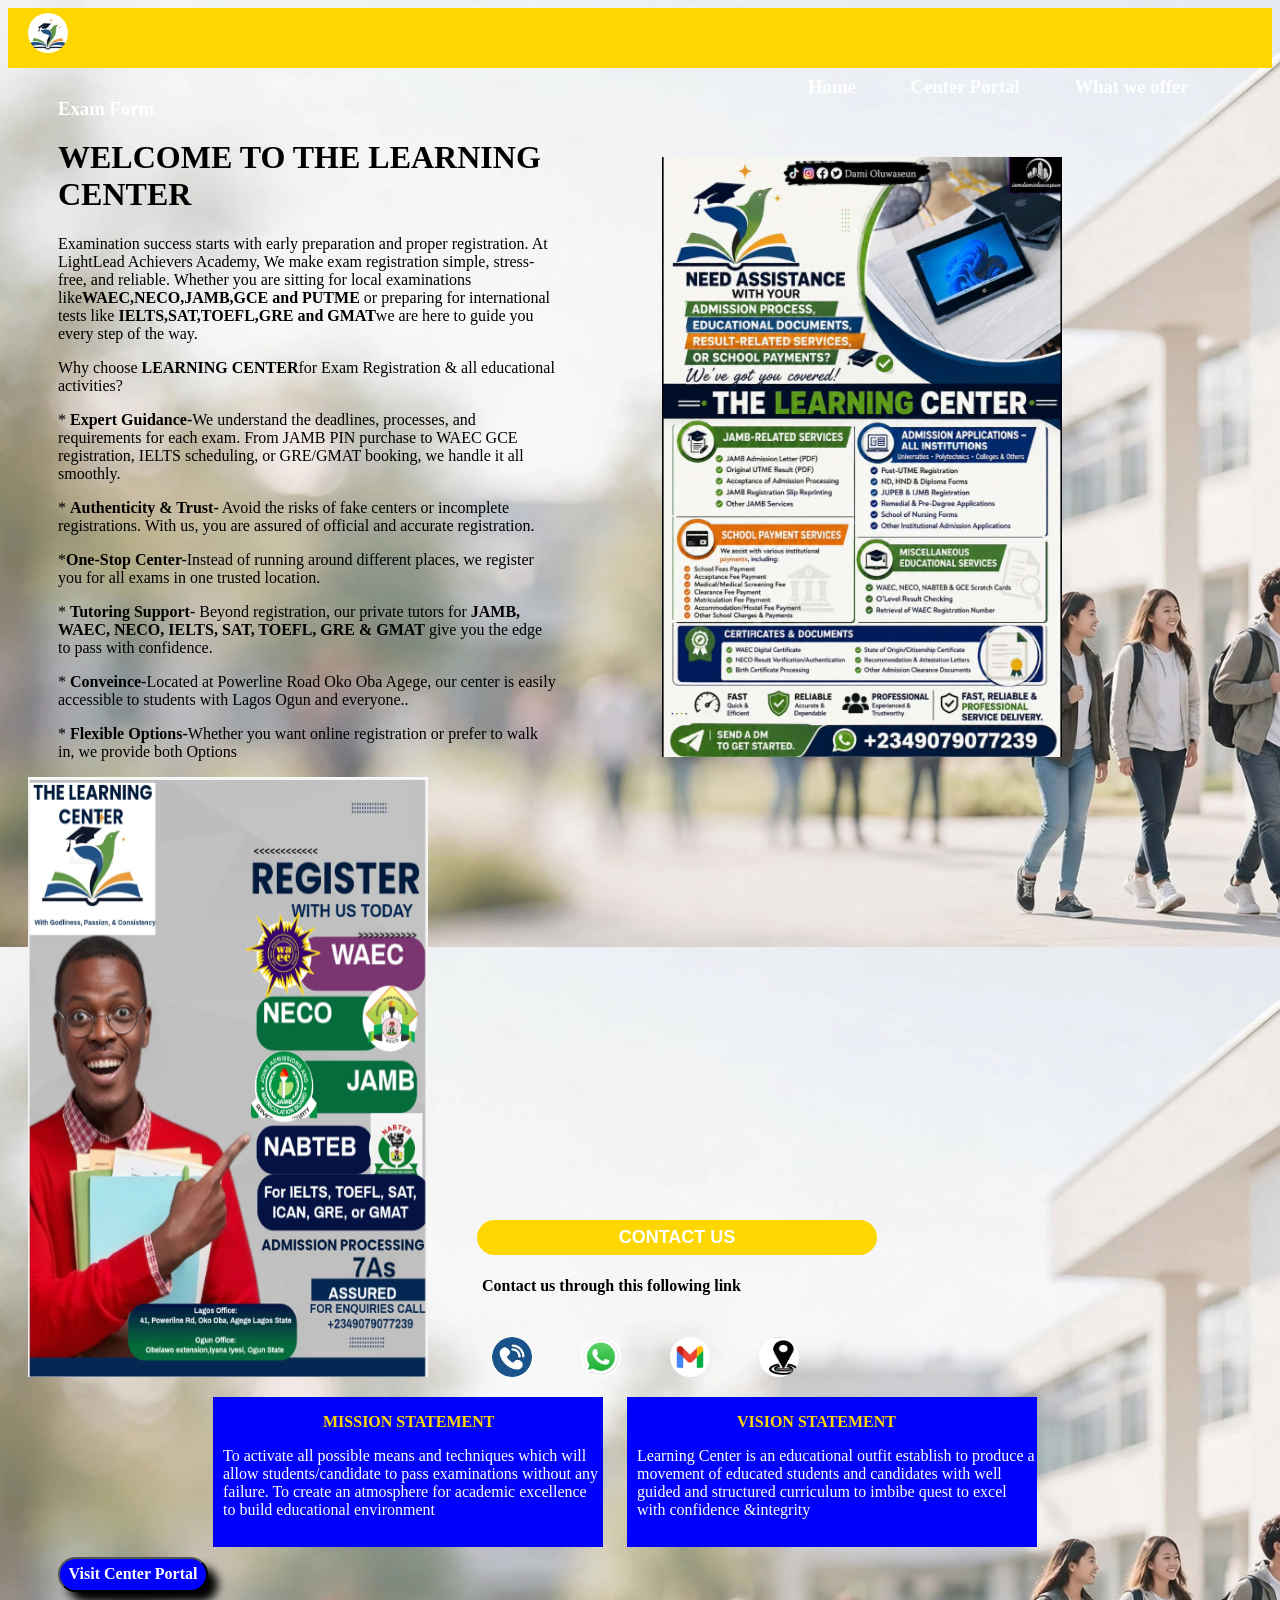
==== index.html @ 79e72e9d "Add files via upload" ====
<!DOCTYPE html>
<html lang="en">
    <head>
        <meta charset="UTF-8">
        <meta name="viewport"
        content="width=device-width, intial-scale=1.0">
        <title>THE LEARNING CENTER</title>
        <link rel="icon" type="jpeg" href="img1.jpeg">
        <style> 
        body{
            background-image: url(background.png);
        }
        .im{
            height: 40px;
            width: 40px;
            border-radius: 100px;
            margin-left: 20px;
            display: inline-block;
            margin-top: 5px;
        }
        .imm{
            height: 40px;
            width: 40px;
            border-radius: 100px;
            margin-left: 5px;
            display: inline-block;
            margin-top: 5px;
        }
        .imm:hover,
        .im:hover{
            width: 60px;
            height: 60px;
            border-radius: 100px;
        }
        .aa{
            margin-left: 50px;
            display: inline-block;
            text-decoration: none;
            color: white;
        }
        .aa:hover,
        a:hover{
            color: black;
            text-decoration: underline;
        }
        .dv{
            background-color: gold;
            height: 60px;
            position: sticky;
            top: 0;
            z-index: 999;
        }
        .a{
            display: inline-block;
            margin-left: 800px;
            text-decoration: none;
            color: white;
        }
        .h{
            display: inline-block;
        }
        .st{
            color: blue;
        }
        .dv1{
            width: 500px;
            margin-left: 50px;
            display: inline-block;
        }
        .dv2{
            background-color: blue;
            height: 135px;
            width: 500px;
            color: white;
            padding-left: 5px;
            padding-top: 2px;
        }
        .dv3{
            display: inline-block;
            margin-left: 100px;
        }
        .dv4{
            display: inline-block;
            margin-left: 20px;
        }
        .im1{
            height: 600px;
            width: 400px;
        }
        .d{
            margin-top: 50px;
            display: inline-block;
        }
        .h3{
            margin-left: 50px;
        }
        .u{
            display: inline-block;
        }
        .bb{
            color: white;
            background-color: blue;
            height: 35px;
            width: 150px;
            font-size: medium;
            font-weight: bold;
            font-family: 'Times New Roman', Times, serif;
            border-color: none;
            border-radius: 20px;
            margin-left: 50px;
            box-shadow: 10px 10px 10px black;
            margin-top: 10px;
            cursor: pointer;
            display: inline-block;
        }
        .bb:hover{
            color: black;
            background-color: gold;
            height: 40px;
            width: 180px;
            box-shadow: none;
            transition: opacity 2s;
        }
        .bb:active{
            opacity: 0.20;
        }
        .d-{
            display: inline-block;
            color: white;
            background-color: blue;
            height: 150px;
            width: 380px;
            padding-left: 10px;
            margin-left: 205PX;
        }
        .dd-{
            display: inline-block;
            color: white;
            background-color: blue;
            height: 150px;
            width: 400px;
            padding-left: 10px;
            margin-left: 20px;
        }
        .do{
            display: inline-block;
        }
        .mis{
            margin-left: 100px;
            font-weight: bold;
            color: gold;
        }
        .but{
            background-color: gold;
            color: white;
            font-family: Arial, Helvetica, sans-serif;
            font-weight: bolder;
            font-size: large;
            height: 35px;
            width: 400px;
            border: none;
            border-radius: 50px;
            margin-left: 45px;
        }
        </style>
    </head>
    <body>
        <div class="dv">
        <img class="im" src="img1.jpeg">
            <h3 class="h"><a class="a" href="">Home</a>
            <a class="aa" href="portal.html" target="_blank">Center Portal</a>
            <a class="aa" href="offer.html" target="_blank">What we offer</a>
            <a class="aa" href="exam.html" target="_blank">Exam Form</a></h3>
        </div>
        <div class="d">
        <div class="dv1">
            <h1>WELCOME TO THE LEARNING CENTER</h1>
            <p>Examination success starts with early preparation and proper registration. At LightLead Achievers Academy, We make exam registration 
               simple, stress-free, and reliable. Whether you are sitting for local examinations like<strong>WAEC,NECO,JAMB,GCE and PUTME
               </strong> or preparing for international tests like <strong>IELTS,SAT,TOEFL,GRE and GMAT</strong>we  are here to guide you every step 
               of the way.</p>
            <p>Why choose <strong>LEARNING CENTER</strong>for Exam Registration & all educational activities?</p>
            <p>*<strong> Expert Guidance-</strong>We  understand the deadlines, processes, and requirements for each exam. From JAMB PIN purchase
                         to WAEC GCE registration, IELTS scheduling, or GRE/GMAT booking, we handle it all smoothly.</p>
            <p>* <strong>Authenticity & Trust-</strong> Avoid the risks of fake centers or incomplete registrations. 
                         With us, you are assured of official and accurate registration.</p>
            <p>*<strong>One-Stop Center-</strong>Instead of running around different places, we register you for all 
                        exams in one trusted location.</p>
            <p>* <strong>Tutoring Support-</strong> Beyond registration, our private tutors for <strong>JAMB, WAEC, NECO, IELTS,
                          SAT, TOEFL, GRE & GMAT</strong> give you the edge to pass with confidence.
</p>
            <p>* <strong>Conveince-</strong>Located at Powerline Road Oko Oba Agege, our center is easily accessible 
                to students with Lagos Ogun and everyone..</p>
            <p>* <strong>Flexible Options-</strong>Whether you want online registration or prefer to walk in, we
            provide both Options</p>   
            </div>
        </div> 
        <div class="dv3">
            <img class="im1" src="img6.jpeg">
        </div>
        <div class="dv4">
            <img class="im1" src="img2.jpeg">
        </div>
        <div class="do">
            <button class="but">CONTACT US</button>
        <h4 class="h3">Contact us through this following link</h4>
        <ul class="u"><a href="tel:09079077239" target="_blank"><img class="im" src="call logo.jpg"></a></ul>
        <ul class="u"><a href="https://wa.me/2349079077239" target="_blank"><img class="imm" src="WHATSAPP.jpg"></a></ul>
        <ul class="u"><a href="https://mail.google.com/mail/?view=cm&fs=1&to=thelearningcenterlagos@gmail.com" 
            target="_blank"><img class="imm" src="gmaillogo - Copy.webp"></a></ul>
        <ul class="u"><a href="https://www.goole.com/maps/search/?
            api=1&query=Powerline+Road+Oko+Oba+Agege+Lagos" target="_blank"><img class="imm" src="locatioicol.png"></a></ul>
            </div>
        <div class="d-">
            <p class="mis">MISSION STATEMENT</p>
            <p>To activate all possible means and techniques which will allow
            students/candidate to pass examinations without any failure.
            To create an atmosphere for academic excellence to build educational environment</P>
        </div>
        <div class="dd-">
            <p class="mis">VISION STATEMENT</p>
            <p>Learning Center is an educational outfit establish to produce a movement of educated students and candidates with well 
            guided and structured curriculum to imbibe quest to excel with confidence &integrity
            </P>
        </div>
             <div class="">
        <a class="" href="portal.html" target="_blank"><button class="bb">Visit Center Portal</button></a>
        </div>
    </body>
</html>
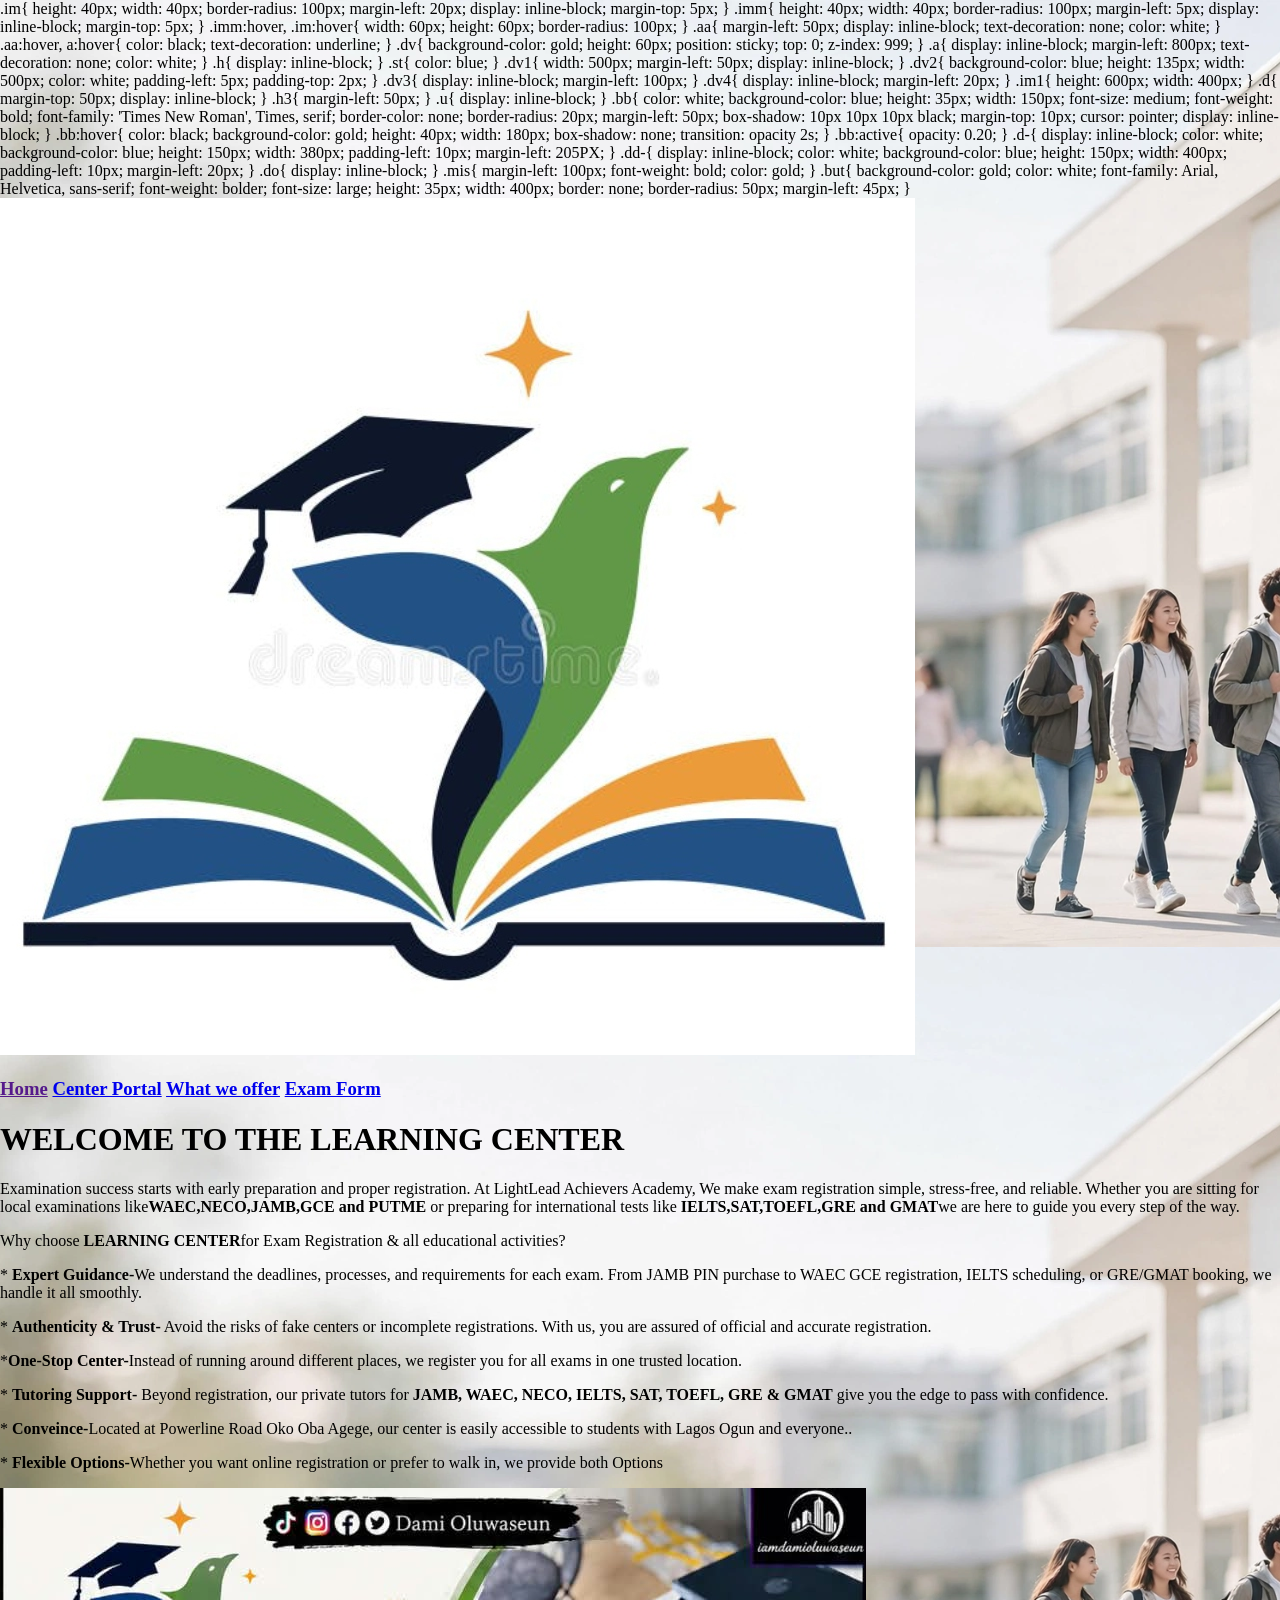
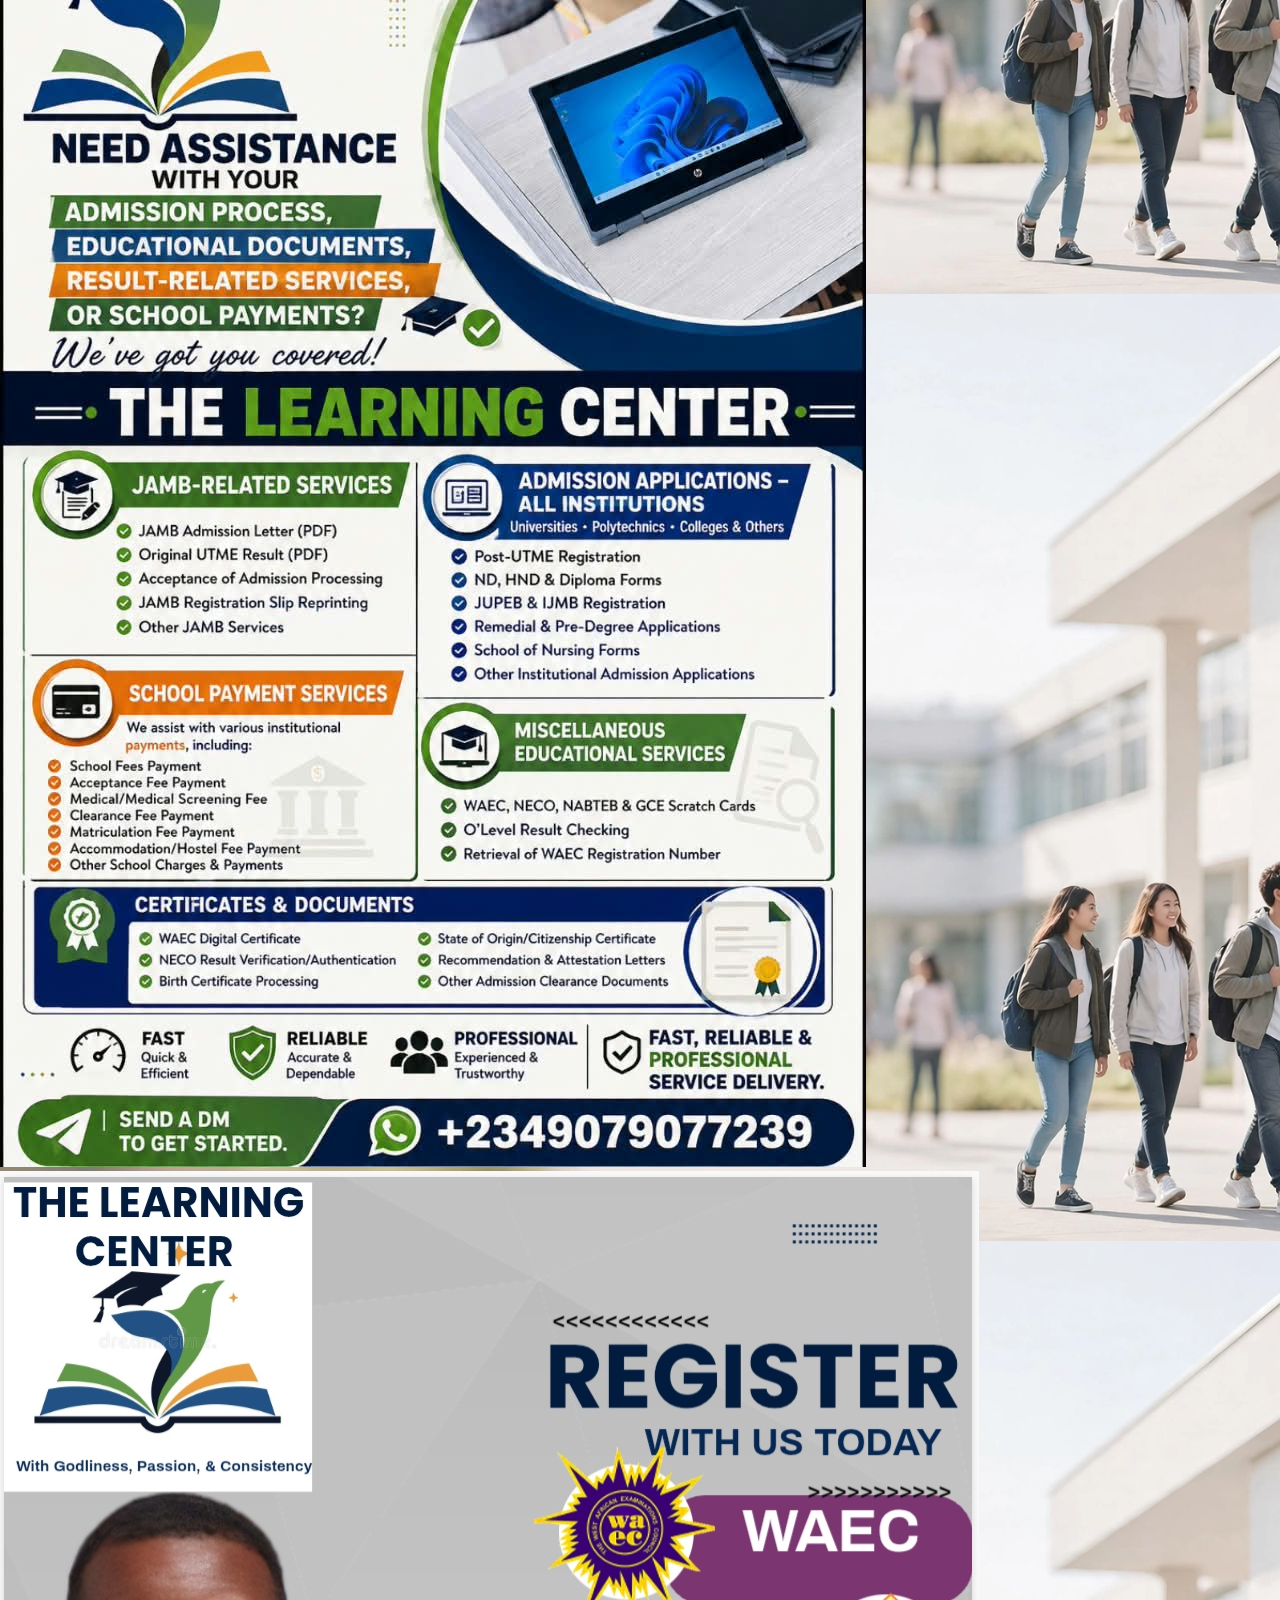
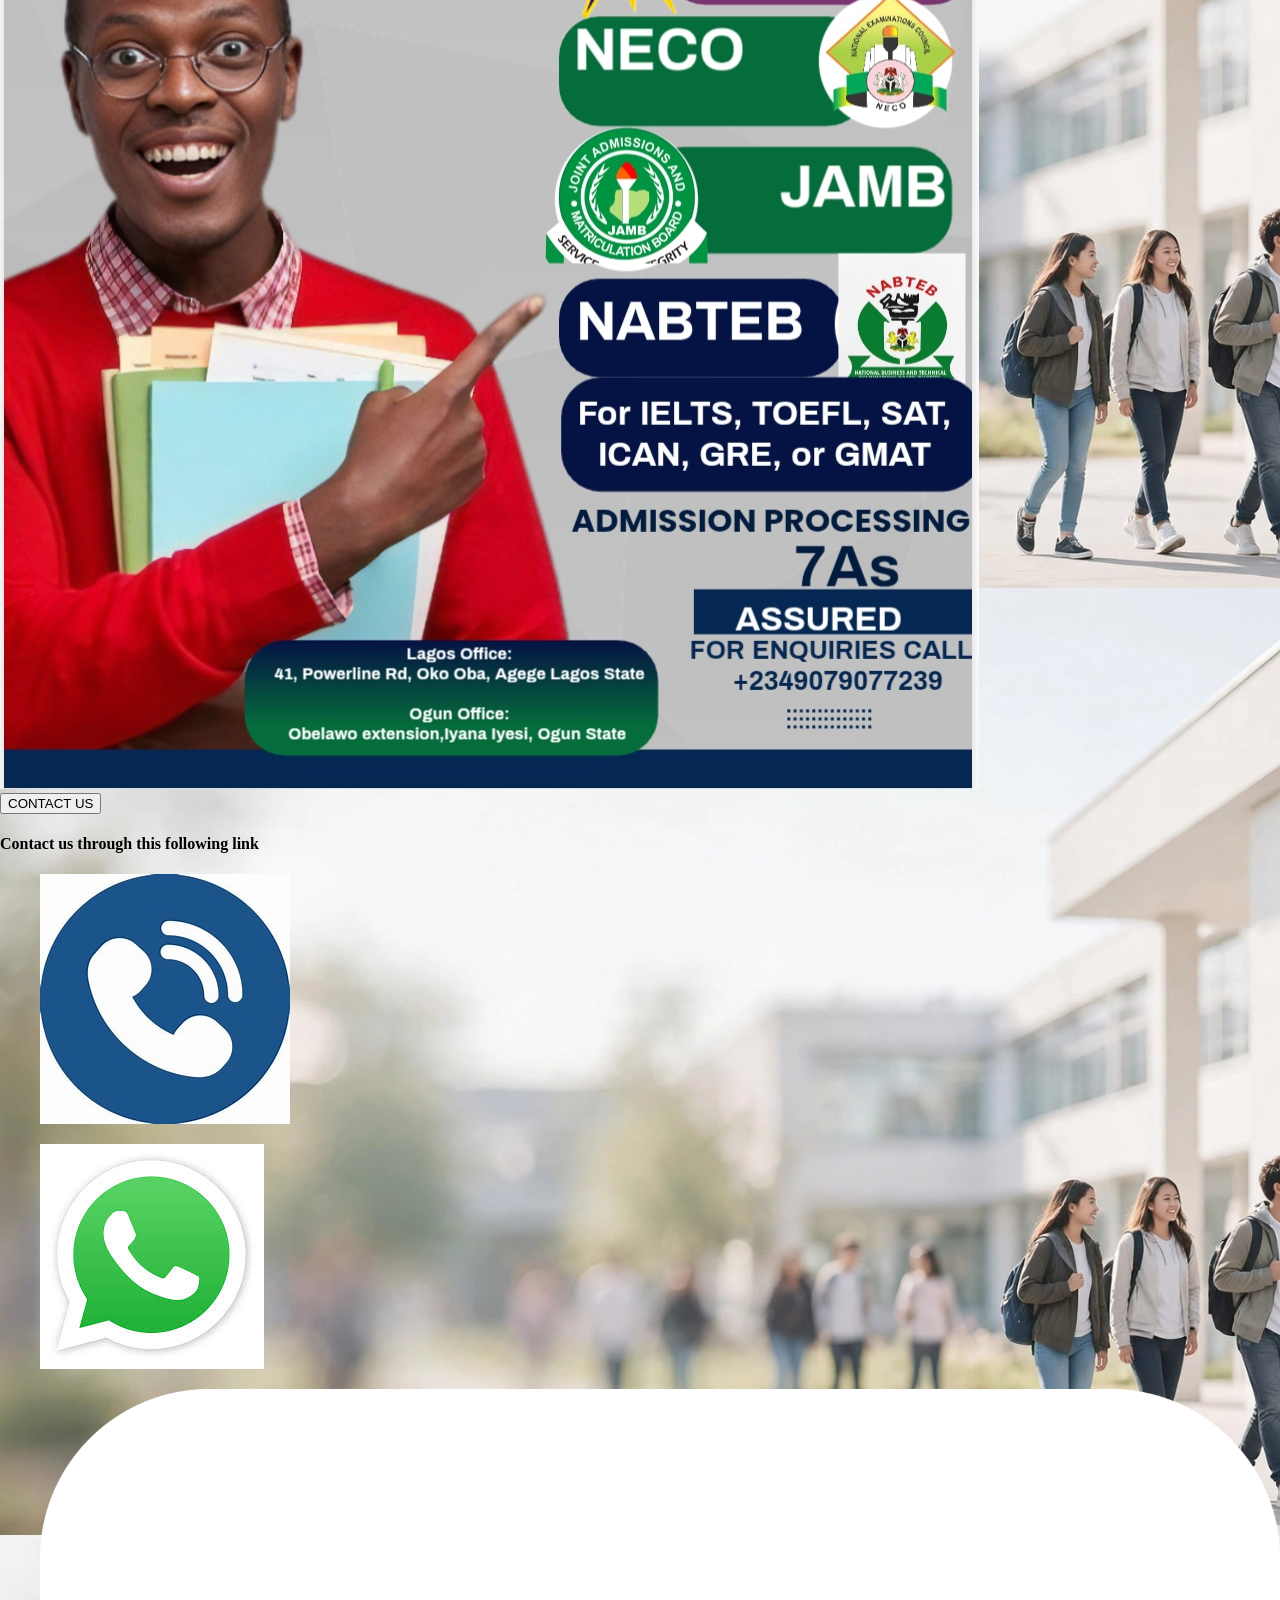
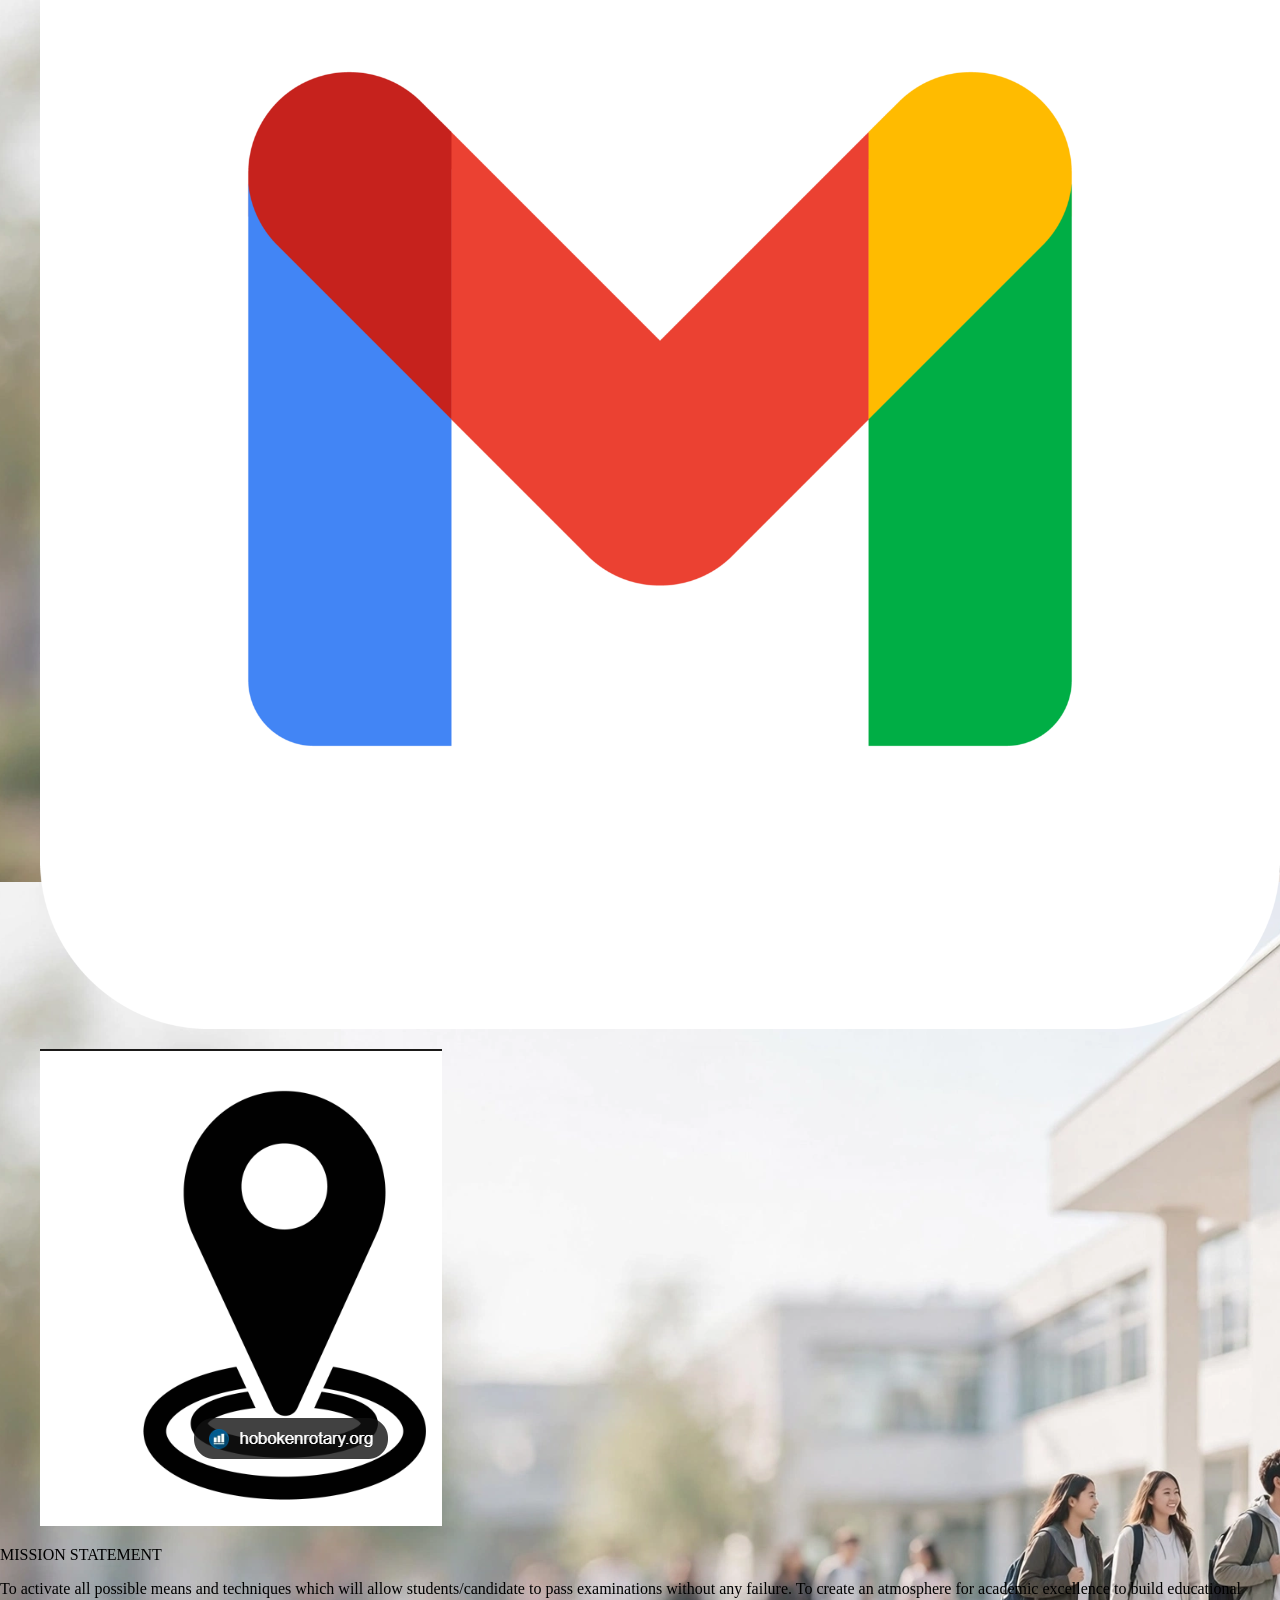
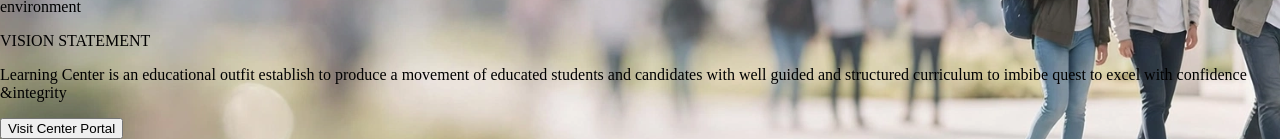
==== commit 1ce9e196: "Update index.html" ====
--- a/index.html
+++ b/index.html
@@ -3,13 +3,25 @@
     <head>
         <meta charset="UTF-8">
         <meta name="viewport"
-        content="width=device-width, intial-scale=1.0">
+        content="width=device-width, initial-scale=1.0">
         <title>THE LEARNING CENTER</title>
         <link rel="icon" type="jpeg" href="img1.jpeg">
         <style> 
         body{
             background-image: url(background.png);
-        }
+             margin: 0;
+        padding: 0;
+        overflow-x: hidden;
+        width: 100%;
+        }
+            <style>
+        * {
+        box-sizing: border-box;
+        }
+      img, table, iframe {
+        max-width: 100%;
+      }
+</style>
         .im{
             height: 40px;
             width: 40px;
@@ -227,4 +239,4 @@
         <a class="" href="portal.html" target="_blank"><button class="bb">Visit Center Portal</button></a>
         </div>
     </body>
-</html>+</html>
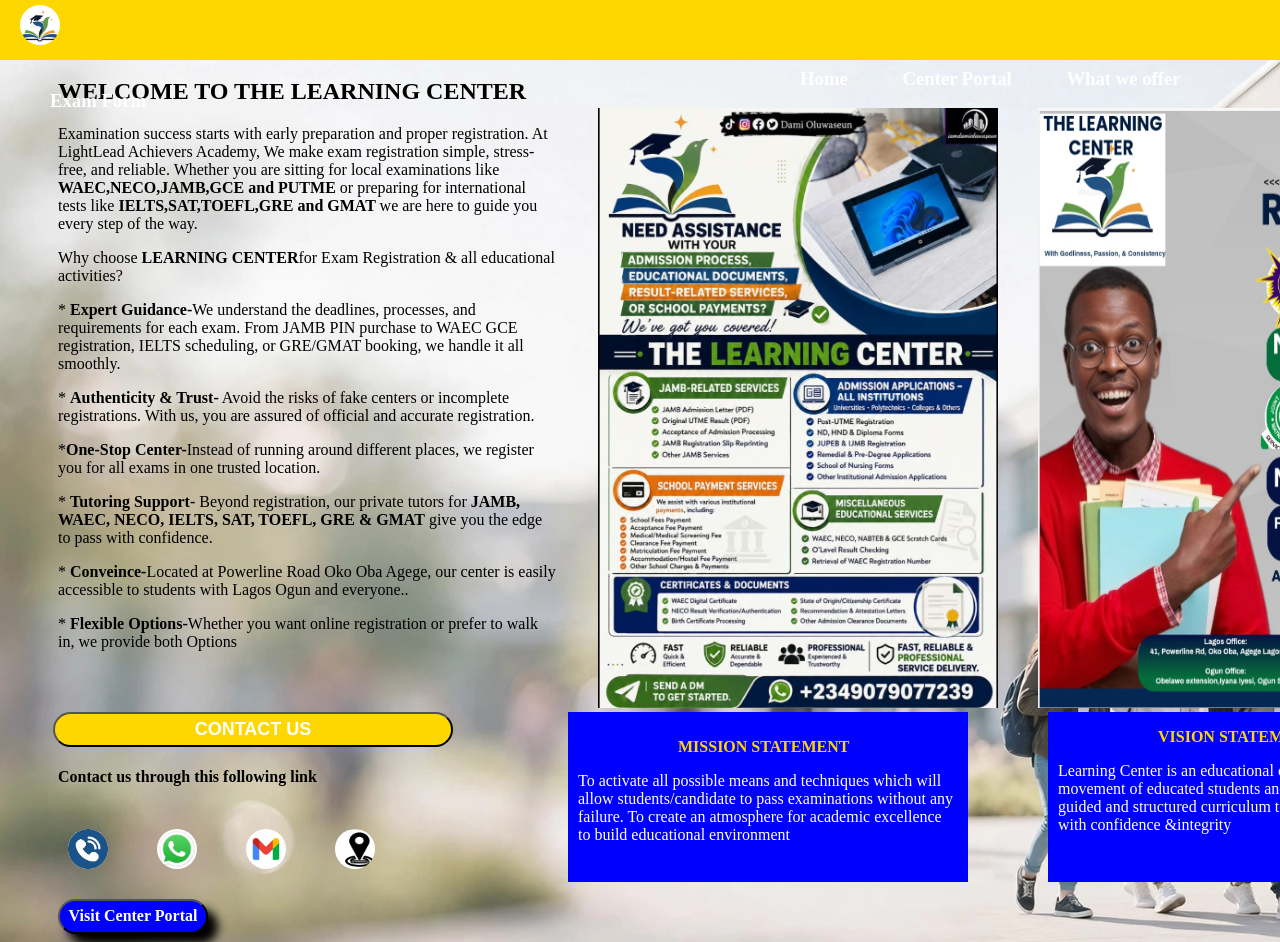
==== commit ac4d72c6: "Add files via upload" ====
--- a/index.html
+++ b/index.html
@@ -3,193 +3,30 @@
     <head>
         <meta charset="UTF-8">
         <meta name="viewport"
-        content="width=device-width, initial-scale=1.0">
+        content="width=device-width, intial-scale=1.0">
         <title>THE LEARNING CENTER</title>
-        <link rel="icon" type="jpeg" href="img1.jpeg">
-        <style> 
-        body{
-            background-image: url(background.png);
-             margin: 0;
-        padding: 0;
-        overflow-x: hidden;
-        width: 100%;
-        }
-            <style>
-        * {
-        box-sizing: border-box;
-        }
-      img, table, iframe {
-        max-width: 100%;
-      }
-</style>
-        .im{
-            height: 40px;
-            width: 40px;
-            border-radius: 100px;
-            margin-left: 20px;
-            display: inline-block;
-            margin-top: 5px;
-        }
-        .imm{
-            height: 40px;
-            width: 40px;
-            border-radius: 100px;
-            margin-left: 5px;
-            display: inline-block;
-            margin-top: 5px;
-        }
-        .imm:hover,
-        .im:hover{
-            width: 60px;
-            height: 60px;
-            border-radius: 100px;
-        }
-        .aa{
-            margin-left: 50px;
-            display: inline-block;
-            text-decoration: none;
-            color: white;
-        }
-        .aa:hover,
-        a:hover{
-            color: black;
-            text-decoration: underline;
-        }
-        .dv{
-            background-color: gold;
-            height: 60px;
-            position: sticky;
-            top: 0;
-            z-index: 999;
-        }
-        .a{
-            display: inline-block;
-            margin-left: 800px;
-            text-decoration: none;
-            color: white;
-        }
-        .h{
-            display: inline-block;
-        }
-        .st{
-            color: blue;
-        }
-        .dv1{
-            width: 500px;
-            margin-left: 50px;
-            display: inline-block;
-        }
-        .dv2{
-            background-color: blue;
-            height: 135px;
-            width: 500px;
-            color: white;
-            padding-left: 5px;
-            padding-top: 2px;
-        }
-        .dv3{
-            display: inline-block;
-            margin-left: 100px;
-        }
-        .dv4{
-            display: inline-block;
-            margin-left: 20px;
-        }
-        .im1{
-            height: 600px;
-            width: 400px;
-        }
-        .d{
-            margin-top: 50px;
-            display: inline-block;
-        }
-        .h3{
-            margin-left: 50px;
-        }
-        .u{
-            display: inline-block;
-        }
-        .bb{
-            color: white;
-            background-color: blue;
-            height: 35px;
-            width: 150px;
-            font-size: medium;
-            font-weight: bold;
-            font-family: 'Times New Roman', Times, serif;
-            border-color: none;
-            border-radius: 20px;
-            margin-left: 50px;
-            box-shadow: 10px 10px 10px black;
-            margin-top: 10px;
-            cursor: pointer;
-            display: inline-block;
-        }
-        .bb:hover{
-            color: black;
-            background-color: gold;
-            height: 40px;
-            width: 180px;
-            box-shadow: none;
-            transition: opacity 2s;
-        }
-        .bb:active{
-            opacity: 0.20;
-        }
-        .d-{
-            display: inline-block;
-            color: white;
-            background-color: blue;
-            height: 150px;
-            width: 380px;
-            padding-left: 10px;
-            margin-left: 205PX;
-        }
-        .dd-{
-            display: inline-block;
-            color: white;
-            background-color: blue;
-            height: 150px;
-            width: 400px;
-            padding-left: 10px;
-            margin-left: 20px;
-        }
-        .do{
-            display: inline-block;
-        }
-        .mis{
-            margin-left: 100px;
-            font-weight: bold;
-            color: gold;
-        }
-        .but{
-            background-color: gold;
-            color: white;
-            font-family: Arial, Helvetica, sans-serif;
-            font-weight: bolder;
-            font-size: large;
-            height: 35px;
-            width: 400px;
-            border: none;
-            border-radius: 50px;
-            margin-left: 45px;
-        }
-        </style>
+        <link rel="icon" type="jpeg" href="image/img1.jpeg">
+        <link rel="stylesheet" href="css/index.css">
     </head>
     <body>
+    <header>
         <div class="dv">
-        <img class="im" src="img1.jpeg">
+        <img class="im" src="image/img1.jpeg">
             <h3 class="h"><a class="a" href="">Home</a>
             <a class="aa" href="portal.html" target="_blank">Center Portal</a>
-            <a class="aa" href="offer.html" target="_blank">What we offer</a>
-            <a class="aa" href="exam.html" target="_blank">Exam Form</a></h3>
-        </div>
-        <div class="d">
-        <div class="dv1">
+            <a class="aaa" href="offer.html" target="_blank">What we offer</a>
+            <a class="aaaa" href="exam.html" target="_blank">Exam Form</a></h3>
+        </div>        
+    </header>
+        <main>
+            <div class="grid-container">
+                <div class="d">
+                <section>
+                     <div class="dv1">
             <h1>WELCOME TO THE LEARNING CENTER</h1>
             <p>Examination success starts with early preparation and proper registration. At LightLead Achievers Academy, We make exam registration 
-               simple, stress-free, and reliable. Whether you are sitting for local examinations like<strong>WAEC,NECO,JAMB,GCE and PUTME
-               </strong> or preparing for international tests like <strong>IELTS,SAT,TOEFL,GRE and GMAT</strong>we  are here to guide you every step 
+               simple, stress-free, and reliable. Whether you are sitting for local examinations like <strong>WAEC,NECO,JAMB,GCE and PUTME
+               </strong> or preparing for international tests like <strong>IELTS,SAT,TOEFL,GRE and GMAT </strong>we  are here to guide you every step 
                of the way.</p>
             <p>Why choose <strong>LEARNING CENTER</strong>for Exam Registration & all educational activities?</p>
             <p>*<strong> Expert Guidance-</strong>We  understand the deadlines, processes, and requirements for each exam. From JAMB PIN purchase
@@ -200,28 +37,34 @@
                         exams in one trusted location.</p>
             <p>* <strong>Tutoring Support-</strong> Beyond registration, our private tutors for <strong>JAMB, WAEC, NECO, IELTS,
                           SAT, TOEFL, GRE & GMAT</strong> give you the edge to pass with confidence.
-</p>
+            </p>
             <p>* <strong>Conveince-</strong>Located at Powerline Road Oko Oba Agege, our center is easily accessible 
                 to students with Lagos Ogun and everyone..</p>
             <p>* <strong>Flexible Options-</strong>Whether you want online registration or prefer to walk in, we
             provide both Options</p>   
             </div>
-        </div> 
-        <div class="dv3">
-            <img class="im1" src="img6.jpeg">
+            </div>
+                </section>
+                 <div class="dv3">
+            <img class="im1" src="image/img6.jpeg">
         </div>
         <div class="dv4">
-            <img class="im1" src="img2.jpeg">
+            <img class="im1" src="image/img2.jpeg">
         </div>
+        </div>
+        <div class="grid-container2">
         <div class="do">
             <button class="but">CONTACT US</button>
         <h4 class="h3">Contact us through this following link</h4>
-        <ul class="u"><a href="tel:09079077239" target="_blank"><img class="im" src="call logo.jpg"></a></ul>
-        <ul class="u"><a href="https://wa.me/2349079077239" target="_blank"><img class="imm" src="WHATSAPP.jpg"></a></ul>
+        <ul class="u"><a href="tel:09079077239" target="_blank"><img class="im" src="image/call logo.jpg"></a></ul>
+        <ul class="u"><a href="https://wa.me/2349079077239" target="_blank"><img class="imm" src="image/WHATSAPP.jpg"></a></ul>
         <ul class="u"><a href="https://mail.google.com/mail/?view=cm&fs=1&to=thelearningcenterlagos@gmail.com" 
-            target="_blank"><img class="imm" src="gmaillogo - Copy.webp"></a></ul>
+            target="_blank"><img class="imm" src="image/gmaillogo - Copy.webp"></a></ul>
         <ul class="u"><a href="https://www.goole.com/maps/search/?
-            api=1&query=Powerline+Road+Oko+Oba+Agege+Lagos" target="_blank"><img class="imm" src="locatioicol.png"></a></ul>
+            api=1&query=Powerline+Road+Oko+Oba+Agege+Lagos" target="_blank"><img class="imm" src="image/locatioicol.png"></a></ul>
+            <div class="center">
+        <a href="portal.html" target="_blank"><button class="bb">Visit Center Portal</button></a>
+        </div>
             </div>
         <div class="d-">
             <p class="mis">MISSION STATEMENT</p>
@@ -235,8 +78,7 @@
             guided and structured curriculum to imbibe quest to excel with confidence &integrity
             </P>
         </div>
-             <div class="">
-        <a class="" href="portal.html" target="_blank"><button class="bb">Visit Center Portal</button></a>
         </div>
+        </main>
     </body>
-</html>
+</html>
--- a/css/index.css
+++ b/css/index.css
@@ -0,0 +1,341 @@
+body{
+            background-image: url(background.png);
+        }
+        .im{
+            height: 40px;
+            width: 40px;
+            border-radius: 100px;
+            margin-left: 20px;
+            display: inline-block;
+            margin-top: 5px;
+        }
+        .imm{
+            height: 40px;
+            width: 40px;
+            border-radius: 100px;
+            margin-left: 5px;
+            display: inline-block;
+            margin-top: 5px;
+        }
+        .im:hover,
+        .imm:hover{
+            width: 60px;
+            height: 60px;
+            border-radius: 100px;
+        }
+        .aa,
+        .aaa,
+        .aaaa{
+            margin-left: 50px;
+            display: inline-block;
+            text-decoration: none;
+            color: white;
+        }
+        .aa:hover,
+        a:hover{
+            color: black;
+            text-decoration: underline;
+        }
+        .dv{
+            background-color: gold;
+            height: 60px;
+            position: fixed;
+            left: 0;
+            right: 0;
+            top: 0;
+            z-index: 999;
+        }
+        @media(max-width: 1000px){
+            .a{
+                display: inline-block;
+                text-decoration: none;
+                color: white;
+                position: absolute;
+                top: 35px;
+                right: 550px;
+            }
+            .aa{
+                display: inline-block;
+                text-decoration: none;
+                color: white;
+                position: absolute;
+                top: 35px;
+                right: 400px;
+            }
+            .aaa{
+                display: inline-block;
+                text-decoration: none;
+                color: white;
+                position: absolute;
+                top: 35px;
+                right: 250px;
+            }
+            .aaaa{
+                display: inline-block;
+                text-decoration: none;
+                color: white;
+                position: absolute;
+                top: 35px;
+                right: 100px;
+            }
+            .aaa:hover,
+            .aaaa:hover,
+            .aa:hover,
+            a:hover{
+                color: black;
+                text-decoration: underline;
+            }
+            .dv{
+                background-color: gold;
+                height: 80px;
+                position: fixed;
+                left: 0;
+                right: 0;
+                top: 0;
+            }
+        }
+        .a{
+            display: inline-block;
+            margin-left: 800px;
+            text-decoration: none;
+            color: white;
+        }
+        .h{
+            display: inline-block;
+        }
+        .dv1{
+            width: 500px;
+            margin-left: 50px;
+            display: inline-block;
+        }
+        .dv2{
+            background-color: blue;
+            height: 135px;
+            width: 500px;
+            color: white;
+            padding-left: 5px;
+            padding-top: 2px;
+        }
+        .dv3{
+            margin-top: 100px;
+        }
+        .dv4{
+            margin-top: 100px;
+        }
+        .im1{
+            height: 600px;
+            width: 400px;
+        }
+        .d{
+            margin-top: 50px;
+            display: inline-block;
+        }
+        .h3{
+            margin-left: 50px;
+        }
+        .u{
+            display: inline-block;
+        }
+        .bb{
+            color: white;
+            background-color: blue;
+            height: 35px;
+            width: 150px;
+            font-size: medium;
+            font-weight: bold;
+            font-family: 'Times New Roman', Times, serif;
+            border-color: none;
+            border-radius: 20px;
+            margin-left: 50px;
+            box-shadow: 10px 10px 10px black;
+            margin-top: 10px;
+            cursor: pointer;
+            display: inline-block;
+        }
+        .bb:hover{
+            color: black;
+            background-color: gold;
+            height: 40px;
+            width: 180px;
+            box-shadow: none;
+            transition: opacity 2s;
+        }
+        .bb:active{
+            opacity: 0.20;
+        }
+        .do{
+            display: inline-block;
+        }
+        .mis{
+            margin-left: 100px;
+            font-weight: bold;
+            color: gold;
+        }
+        .but{
+            background-color: gold;
+            color: white;
+            font-family: Arial, Helvetica, sans-serif;
+            font-weight: bolder;
+            font-size: large;
+            height: 35px;
+            width: 400px;
+            border: 15px solid 15px 15px;
+            border-radius: 50px;
+            margin-left: 45px;
+        }
+        .d-{
+            display: inline-block;
+            color: white;
+            background-color: blue;
+            height: 150px;
+            width: 380px;
+            padding: 10px;
+            margin-left: 75px;
+        }
+        .dd-{
+            display: block;
+            color: white;
+            background-color: blue;
+            height: 170px;
+            width: 400px;
+            padding-left: 10px;
+            margin-left: 40px;
+        }
+        .grid-container{
+            display: grid;
+            grid-template-columns: 1fr 1fr 1fr;
+            column-gap: 40px;
+        }
+        @media(max-width: 1000px){
+           .grid-container{
+                display: grid;
+                grid-template-columns: 1fr 1fr;
+                column-gap: 40px;
+                margin-top: 50px;
+            } 
+            .dv4{
+                margin-left: 50px;
+            }
+            .dv3{
+                margin-left: 120px;
+            }
+            .im1{
+                height: 700px;
+                width: 500px;  
+            }
+        }
+        .grid-container2{
+            display: grid;
+            grid-template-columns: 1fr 1fr 1fr;
+            column-gap: 40px;
+
+        }
+        @media(max-width: 1000px){
+            .grid-container2{
+                display: grid;
+                grid-template-columns: 1fr 1fr;
+                column-gap: 40px;
+            }
+            .mis{
+                margin-left: 150px;
+                font-weight: lighter;
+                color: gold;
+            }
+            .d-{
+                display: inline-block;
+                color: white;
+                background-color: blue;
+                height: 250px;
+                width: 500px;
+                font-size: x-large;
+                padding-left: 10px;
+                margin-left: 75px;
+                position: relative;
+                bottom: 700px;
+                left: 45px;        
+            }
+            .dd-{
+                display: block;
+                color: white;
+                font-size: x-large;
+                font-weight: lighter;
+                background-color: blue;
+                height: 250px;
+                width: 500px;
+                padding-left: 10px;
+                position: relative;
+                bottom: 600px;
+                left: 670px;
+            }
+        }
+        @media(max-width: 1000px){
+            .but{
+                background-color: gold;
+                color: white;
+                font-family: Arial, Helvetica, sans-serif;
+                font-weight: bolder;
+                font-size: large;
+                height: 35px;
+                width: 400px;
+                border: 15px solid 15px 15px;
+                border-radius: 50px;
+                margin-left: 45px;
+                margin-top: 30px;
+            }
+            .h3{
+                margin-left: 60px;
+            }
+            .u{
+                display: inline-block;
+            }
+            .im{
+                height: 60px;
+                width: 60px;
+                border-radius: 100px;
+                margin-left: 20px;
+                display: inline-block;
+                margin-top: 5px;
+            }
+            .imm{
+                height: 60px;
+                width: 60px;
+                border-radius: 100px;
+                margin-left: 5px;
+                display: inline-block;
+                margin-top: 5px;
+            }
+            .im:hover,
+            .imm:hover{
+                width: 80px;
+                height: 80px;
+                border-radius: 100px;
+            }
+            .bb{
+                color: white;
+                background-color: blue;
+                height: 50px;
+                width: 200px;
+                font-size: large;
+                font-weight: bold;
+                font-family: 'Times New Roman', Times, serif;
+                border-color: none;
+                border-radius: 20px;
+                margin-left: 50px;
+                box-shadow: 10px 10px 10px black;
+                margin-top: 10px;
+                cursor: pointer;
+                display: inline-block;
+            }
+            .bb:hover{
+                color: black;
+                background-color: gold;
+                height: 60px;
+                width: 230px;
+                box-shadow: none;
+                border-radius: 100px;
+                transition: opacity 2s;
+            }
+            .bb:active{
+                opacity: 0.20;
+            }
+        }
